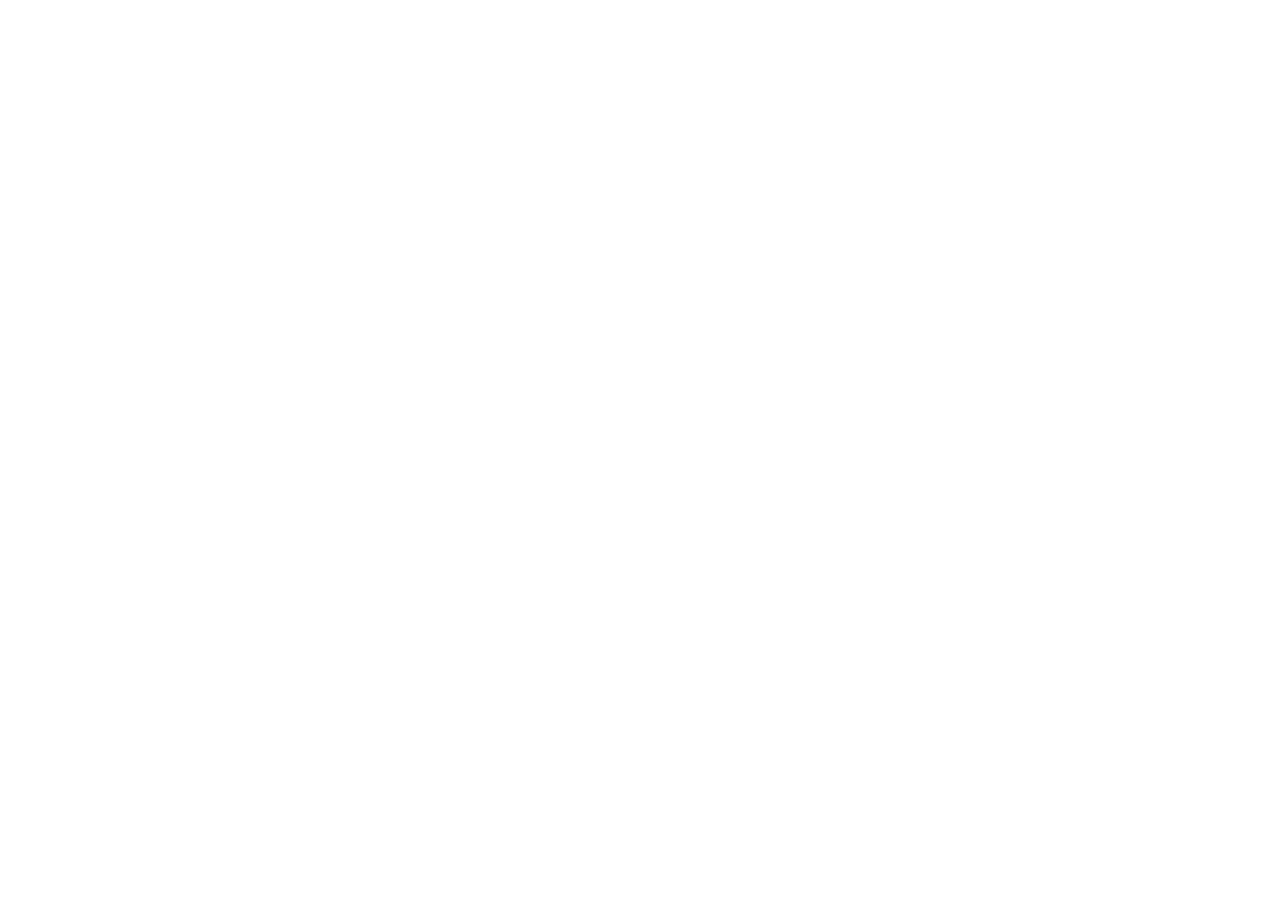
==== amplifi-host-generator/index.html @ 9dac3e2e "added amplifi host generator" ====
<!doctype html><html lang="en"><head><meta charset="utf-8"/><meta name="viewport" content="width=device-width,initial-scale=1"/><meta name="theme-color" content="#000000"/><link rel="stylesheet" href="https://stackpath.bootstrapcdn.com/bootstrap/4.5.2/css/bootstrap.min.css" integrity="sha384-JcKb8q3iqJ61gNV9KGb8thSsNjpSL0n8PARn9HuZOnIxN0hoP+VmmDGMN5t9UJ0Z" crossorigin="anonymous"><title>Amplifi Hosts Generator</title><link href="/static/css/main.1d11f5b4.chunk.css" rel="stylesheet"></head><body><noscript>You need to enable JavaScript to run this app.</noscript><div id="root"></div><script>!function(e){function r(r){for(var n,a,i=r[0],c=r[1],l=r[2],s=0,p=[];s<i.length;s++)a=i[s],Object.prototype.hasOwnProperty.call(o,a)&&o[a]&&p.push(o[a][0]),o[a]=0;for(n in c)Object.prototype.hasOwnProperty.call(c,n)&&(e[n]=c[n]);for(f&&f(r);p.length;)p.shift()();return u.push.apply(u,l||[]),t()}function t(){for(var e,r=0;r<u.length;r++){for(var t=u[r],n=!0,i=1;i<t.length;i++){var c=t[i];0!==o[c]&&(n=!1)}n&&(u.splice(r--,1),e=a(a.s=t[0]))}return e}var n={},o={1:0},u=[];function a(r){if(n[r])return n[r].exports;var t=n[r]={i:r,l:!1,exports:{}};return e[r].call(t.exports,t,t.exports,a),t.l=!0,t.exports}a.e=function(e){var r=[],t=o[e];if(0!==t)if(t)r.push(t[2]);else{var n=new Promise((function(r,n){t=o[e]=[r,n]}));r.push(t[2]=n);var u,i=document.createElement("script");i.charset="utf-8",i.timeout=120,a.nc&&i.setAttribute("nonce",a.nc),i.src=function(e){return a.p+"static/js/"+({}[e]||e)+"."+{3:"a22b7f2f"}[e]+".chunk.js"}(e);var c=new Error;u=function(r){i.onerror=i.onload=null,clearTimeout(l);var t=o[e];if(0!==t){if(t){var n=r&&("load"===r.type?"missing":r.type),u=r&&r.target&&r.target.src;c.message="Loading chunk "+e+" failed.\n("+n+": "+u+")",c.name="ChunkLoadError",c.type=n,c.request=u,t[1](c)}o[e]=void 0}};var l=setTimeout((function(){u({type:"timeout",target:i})}),12e4);i.onerror=i.onload=u,document.head.appendChild(i)}return Promise.all(r)},a.m=e,a.c=n,a.d=function(e,r,t){a.o(e,r)||Object.defineProperty(e,r,{enumerable:!0,get:t})},a.r=function(e){"undefined"!=typeof Symbol&&Symbol.toStringTag&&Object.defineProperty(e,Symbol.toStringTag,{value:"Module"}),Object.defineProperty(e,"__esModule",{value:!0})},a.t=function(e,r){if(1&r&&(e=a(e)),8&r)return e;if(4&r&&"object"==typeof e&&e&&e.__esModule)return e;var t=Object.create(null);if(a.r(t),Object.defineProperty(t,"default",{enumerable:!0,value:e}),2&r&&"string"!=typeof e)for(var n in e)a.d(t,n,function(r){return e[r]}.bind(null,n));return t},a.n=function(e){var r=e&&e.__esModule?function(){return e.default}:function(){return e};return a.d(r,"a",r),r},a.o=function(e,r){return Object.prototype.hasOwnProperty.call(e,r)},a.p="/",a.oe=function(e){throw console.error(e),e};var i=this["webpackJsonpamplifi-host-generator"]=this["webpackJsonpamplifi-host-generator"]||[],c=i.push.bind(i);i.push=r,i=i.slice();for(var l=0;l<i.length;l++)r(i[l]);var f=c;t()}([])</script><script src="/static/js/2.9f7359be.chunk.js"></script><script src="/static/js/main.eb267080.chunk.js"></script></body></html>
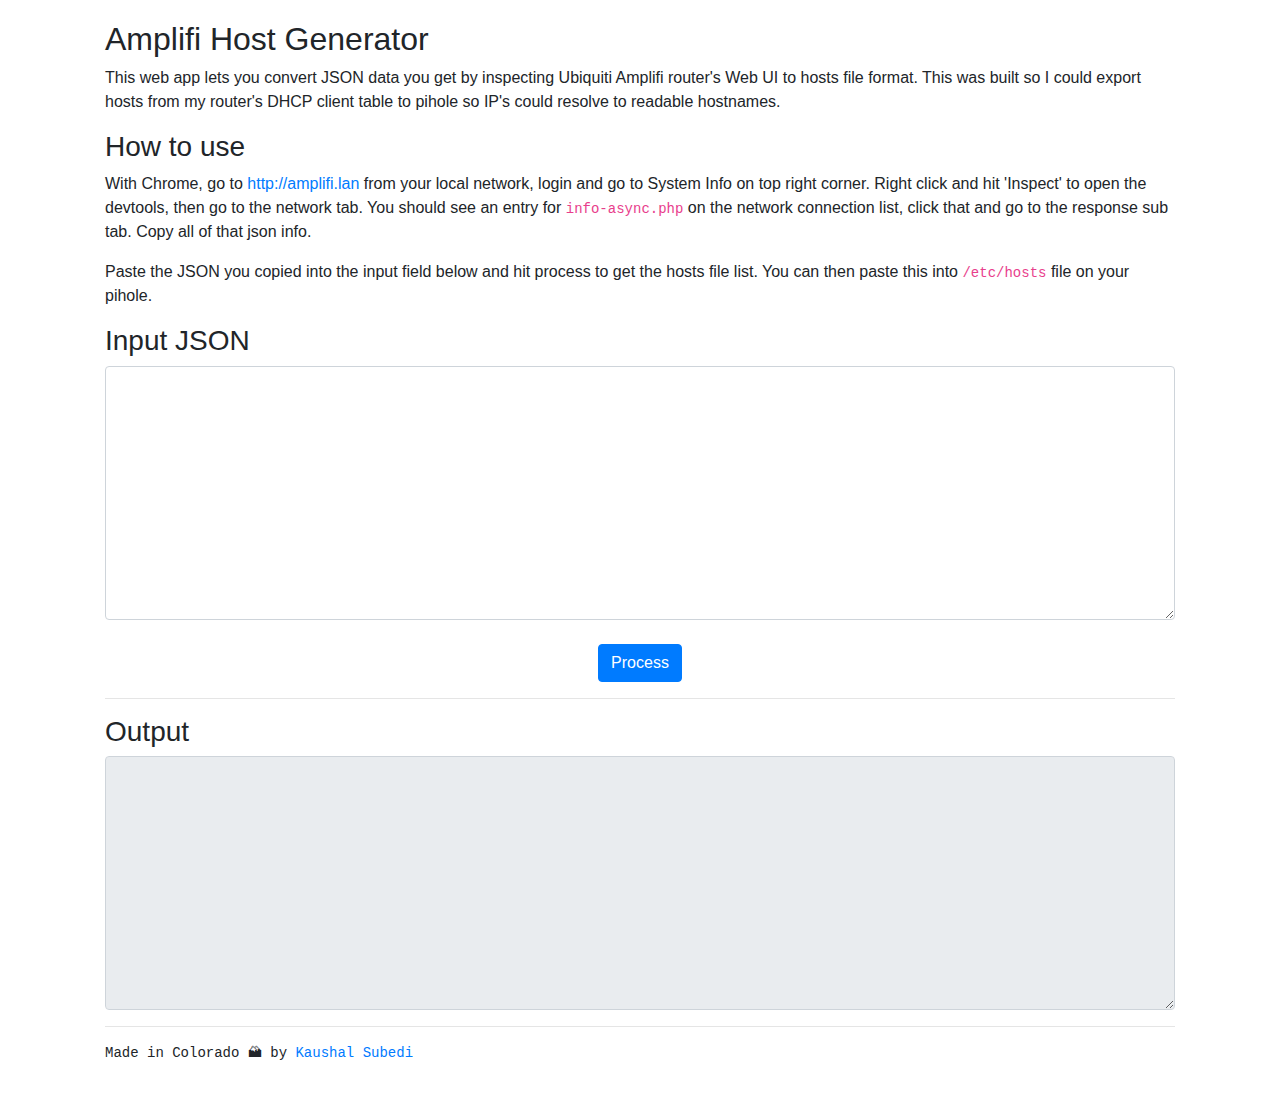
==== commit 4311b976: "added amplifi host generator" ====
--- a/amplifi-host-generator/index.html
+++ b/amplifi-host-generator/index.html
@@ -1 +1 @@
-<!doctype html><html lang="en"><head><meta charset="utf-8"/><meta name="viewport" content="width=device-width,initial-scale=1"/><meta name="theme-color" content="#000000"/><link rel="stylesheet" href="https://stackpath.bootstrapcdn.com/bootstrap/4.5.2/css/bootstrap.min.css" integrity="sha384-JcKb8q3iqJ61gNV9KGb8thSsNjpSL0n8PARn9HuZOnIxN0hoP+VmmDGMN5t9UJ0Z" crossorigin="anonymous"><title>Amplifi Hosts Generator</title><link href="/static/css/main.1d11f5b4.chunk.css" rel="stylesheet"></head><body><noscript>You need to enable JavaScript to run this app.</noscript><div id="root"></div><script>!function(e){function r(r){for(var n,a,i=r[0],c=r[1],l=r[2],s=0,p=[];s<i.length;s++)a=i[s],Object.prototype.hasOwnProperty.call(o,a)&&o[a]&&p.push(o[a][0]),o[a]=0;for(n in c)Object.prototype.hasOwnProperty.call(c,n)&&(e[n]=c[n]);for(f&&f(r);p.length;)p.shift()();return u.push.apply(u,l||[]),t()}function t(){for(var e,r=0;r<u.length;r++){for(var t=u[r],n=!0,i=1;i<t.length;i++){var c=t[i];0!==o[c]&&(n=!1)}n&&(u.splice(r--,1),e=a(a.s=t[0]))}return e}var n={},o={1:0},u=[];function a(r){if(n[r])return n[r].exports;var t=n[r]={i:r,l:!1,exports:{}};return e[r].call(t.exports,t,t.exports,a),t.l=!0,t.exports}a.e=function(e){var r=[],t=o[e];if(0!==t)if(t)r.push(t[2]);else{var n=new Promise((function(r,n){t=o[e]=[r,n]}));r.push(t[2]=n);var u,i=document.createElement("script");i.charset="utf-8",i.timeout=120,a.nc&&i.setAttribute("nonce",a.nc),i.src=function(e){return a.p+"static/js/"+({}[e]||e)+"."+{3:"a22b7f2f"}[e]+".chunk.js"}(e);var c=new Error;u=function(r){i.onerror=i.onload=null,clearTimeout(l);var t=o[e];if(0!==t){if(t){var n=r&&("load"===r.type?"missing":r.type),u=r&&r.target&&r.target.src;c.message="Loading chunk "+e+" failed.\n("+n+": "+u+")",c.name="ChunkLoadError",c.type=n,c.request=u,t[1](c)}o[e]=void 0}};var l=setTimeout((function(){u({type:"timeout",target:i})}),12e4);i.onerror=i.onload=u,document.head.appendChild(i)}return Promise.all(r)},a.m=e,a.c=n,a.d=function(e,r,t){a.o(e,r)||Object.defineProperty(e,r,{enumerable:!0,get:t})},a.r=function(e){"undefined"!=typeof Symbol&&Symbol.toStringTag&&Object.defineProperty(e,Symbol.toStringTag,{value:"Module"}),Object.defineProperty(e,"__esModule",{value:!0})},a.t=function(e,r){if(1&r&&(e=a(e)),8&r)return e;if(4&r&&"object"==typeof e&&e&&e.__esModule)return e;var t=Object.create(null);if(a.r(t),Object.defineProperty(t,"default",{enumerable:!0,value:e}),2&r&&"string"!=typeof e)for(var n in e)a.d(t,n,function(r){return e[r]}.bind(null,n));return t},a.n=function(e){var r=e&&e.__esModule?function(){return e.default}:function(){return e};return a.d(r,"a",r),r},a.o=function(e,r){return Object.prototype.hasOwnProperty.call(e,r)},a.p="/",a.oe=function(e){throw console.error(e),e};var i=this["webpackJsonpamplifi-host-generator"]=this["webpackJsonpamplifi-host-generator"]||[],c=i.push.bind(i);i.push=r,i=i.slice();for(var l=0;l<i.length;l++)r(i[l]);var f=c;t()}([])</script><script src="/static/js/2.9f7359be.chunk.js"></script><script src="/static/js/main.eb267080.chunk.js"></script></body></html>+<!doctype html><html lang="en"><head><meta charset="utf-8"/><meta name="viewport" content="width=device-width,initial-scale=1"/><meta name="theme-color" content="#000000"/><link rel="stylesheet" href="https://stackpath.bootstrapcdn.com/bootstrap/4.5.2/css/bootstrap.min.css" integrity="sha384-JcKb8q3iqJ61gNV9KGb8thSsNjpSL0n8PARn9HuZOnIxN0hoP+VmmDGMN5t9UJ0Z" crossorigin="anonymous"><title>Amplifi Hosts Generator</title><link href="./static/css/main.1d11f5b4.chunk.css" rel="stylesheet"></head><body><noscript>You need to enable JavaScript to run this app.</noscript><div id="root"></div><script>!function(e){function r(r){for(var n,a,i=r[0],c=r[1],l=r[2],s=0,p=[];s<i.length;s++)a=i[s],Object.prototype.hasOwnProperty.call(o,a)&&o[a]&&p.push(o[a][0]),o[a]=0;for(n in c)Object.prototype.hasOwnProperty.call(c,n)&&(e[n]=c[n]);for(f&&f(r);p.length;)p.shift()();return u.push.apply(u,l||[]),t()}function t(){for(var e,r=0;r<u.length;r++){for(var t=u[r],n=!0,i=1;i<t.length;i++){var c=t[i];0!==o[c]&&(n=!1)}n&&(u.splice(r--,1),e=a(a.s=t[0]))}return e}var n={},o={1:0},u=[];function a(r){if(n[r])return n[r].exports;var t=n[r]={i:r,l:!1,exports:{}};return e[r].call(t.exports,t,t.exports,a),t.l=!0,t.exports}a.e=function(e){var r=[],t=o[e];if(0!==t)if(t)r.push(t[2]);else{var n=new Promise((function(r,n){t=o[e]=[r,n]}));r.push(t[2]=n);var u,i=document.createElement("script");i.charset="utf-8",i.timeout=120,a.nc&&i.setAttribute("nonce",a.nc),i.src=function(e){return a.p+"static/js/"+({}[e]||e)+"."+{3:"a22b7f2f"}[e]+".chunk.js"}(e);var c=new Error;u=function(r){i.onerror=i.onload=null,clearTimeout(l);var t=o[e];if(0!==t){if(t){var n=r&&("load"===r.type?"missing":r.type),u=r&&r.target&&r.target.src;c.message="Loading chunk "+e+" failed.\n("+n+": "+u+")",c.name="ChunkLoadError",c.type=n,c.request=u,t[1](c)}o[e]=void 0}};var l=setTimeout((function(){u({type:"timeout",target:i})}),12e4);i.onerror=i.onload=u,document.head.appendChild(i)}return Promise.all(r)},a.m=e,a.c=n,a.d=function(e,r,t){a.o(e,r)||Object.defineProperty(e,r,{enumerable:!0,get:t})},a.r=function(e){"undefined"!=typeof Symbol&&Symbol.toStringTag&&Object.defineProperty(e,Symbol.toStringTag,{value:"Module"}),Object.defineProperty(e,"__esModule",{value:!0})},a.t=function(e,r){if(1&r&&(e=a(e)),8&r)return e;if(4&r&&"object"==typeof e&&e&&e.__esModule)return e;var t=Object.create(null);if(a.r(t),Object.defineProperty(t,"default",{enumerable:!0,value:e}),2&r&&"string"!=typeof e)for(var n in e)a.d(t,n,function(r){return e[r]}.bind(null,n));return t},a.n=function(e){var r=e&&e.__esModule?function(){return e.default}:function(){return e};return a.d(r,"a",r),r},a.o=function(e,r){return Object.prototype.hasOwnProperty.call(e,r)},a.p="./",a.oe=function(e){throw console.error(e),e};var i=this["webpackJsonpamplifi-host-generator"]=this["webpackJsonpamplifi-host-generator"]||[],c=i.push.bind(i);i.push=r,i=i.slice();for(var l=0;l<i.length;l++)r(i[l]);var f=c;t()}([])</script><script src="./static/js/2.9f7359be.chunk.js"></script><script src="./static/js/main.eb267080.chunk.js"></script></body></html>--- a/amplifi-host-generator/static/css/main.1d11f5b4.chunk.css
+++ b/amplifi-host-generator/static/css/main.1d11f5b4.chunk.css
@@ -0,0 +1,2 @@
+.wrapper{padding:20px}
+/*# sourceMappingURL=main.1d11f5b4.chunk.css.map */